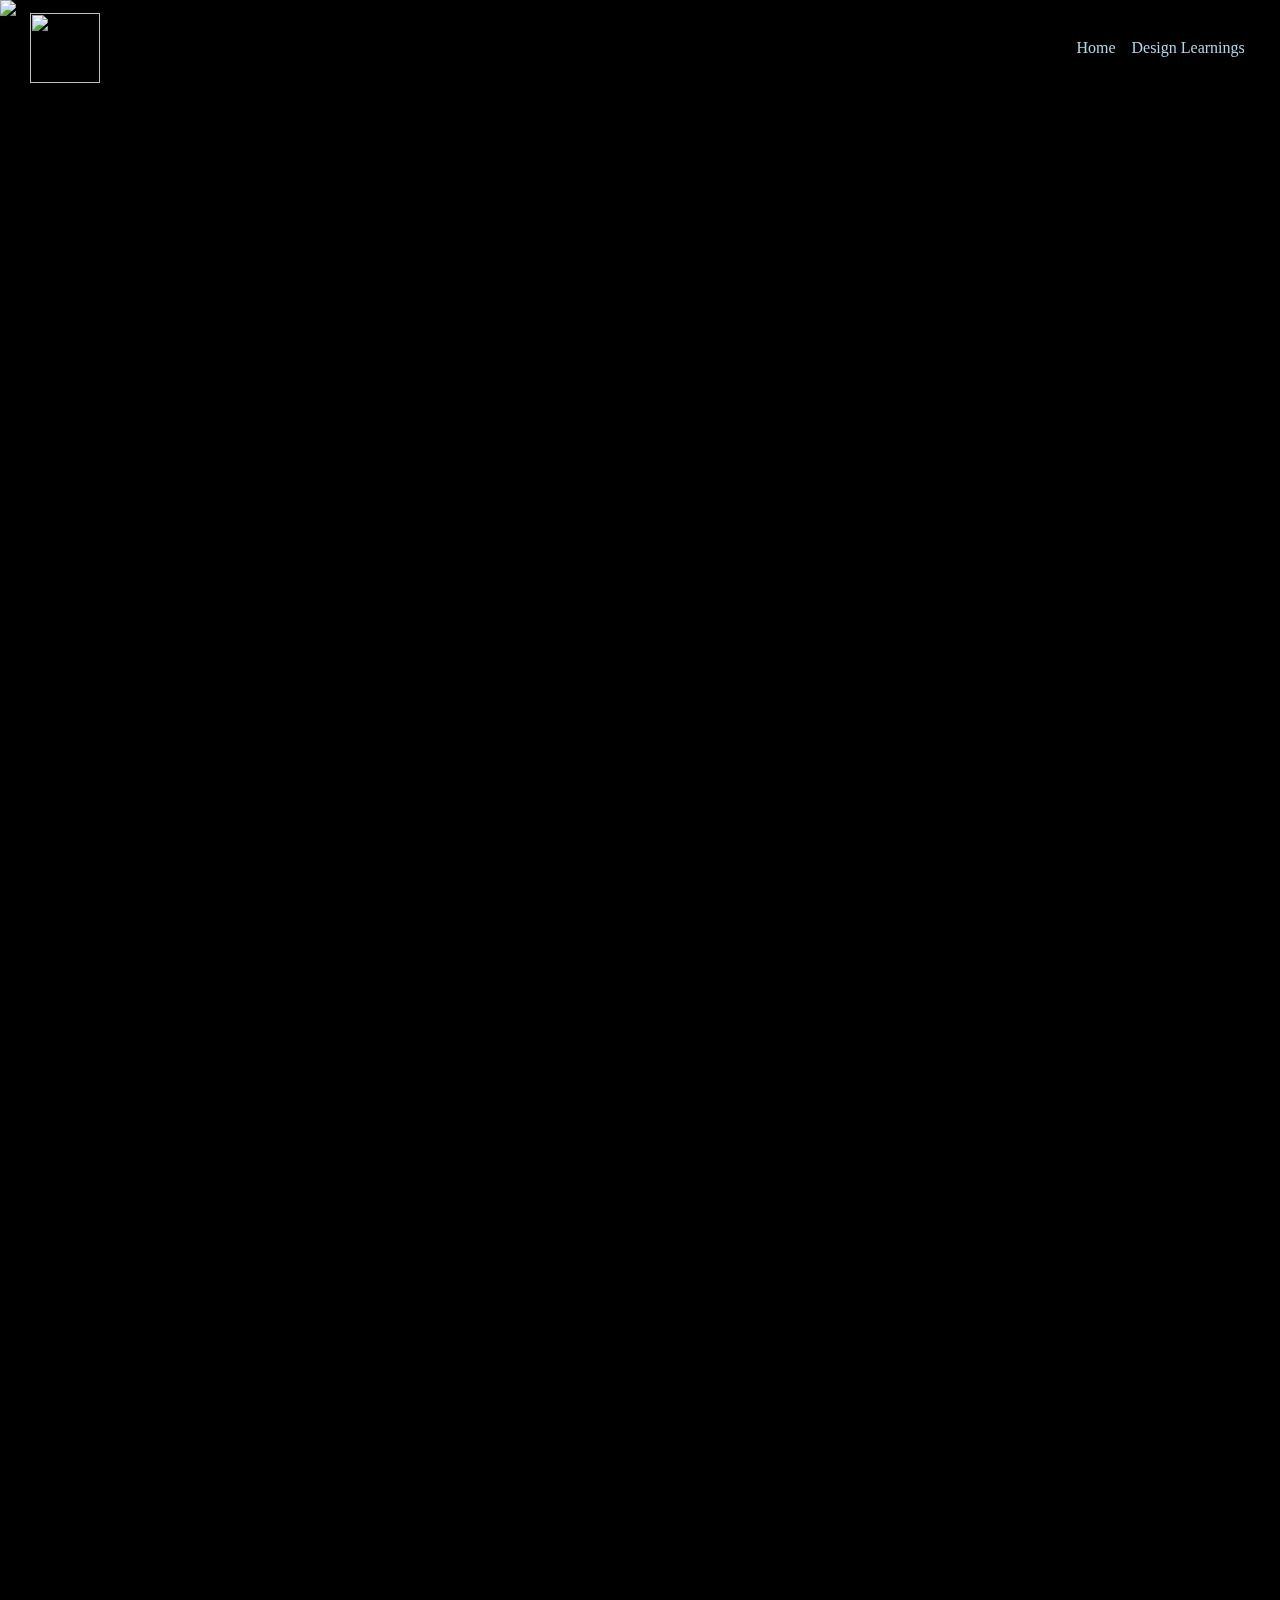
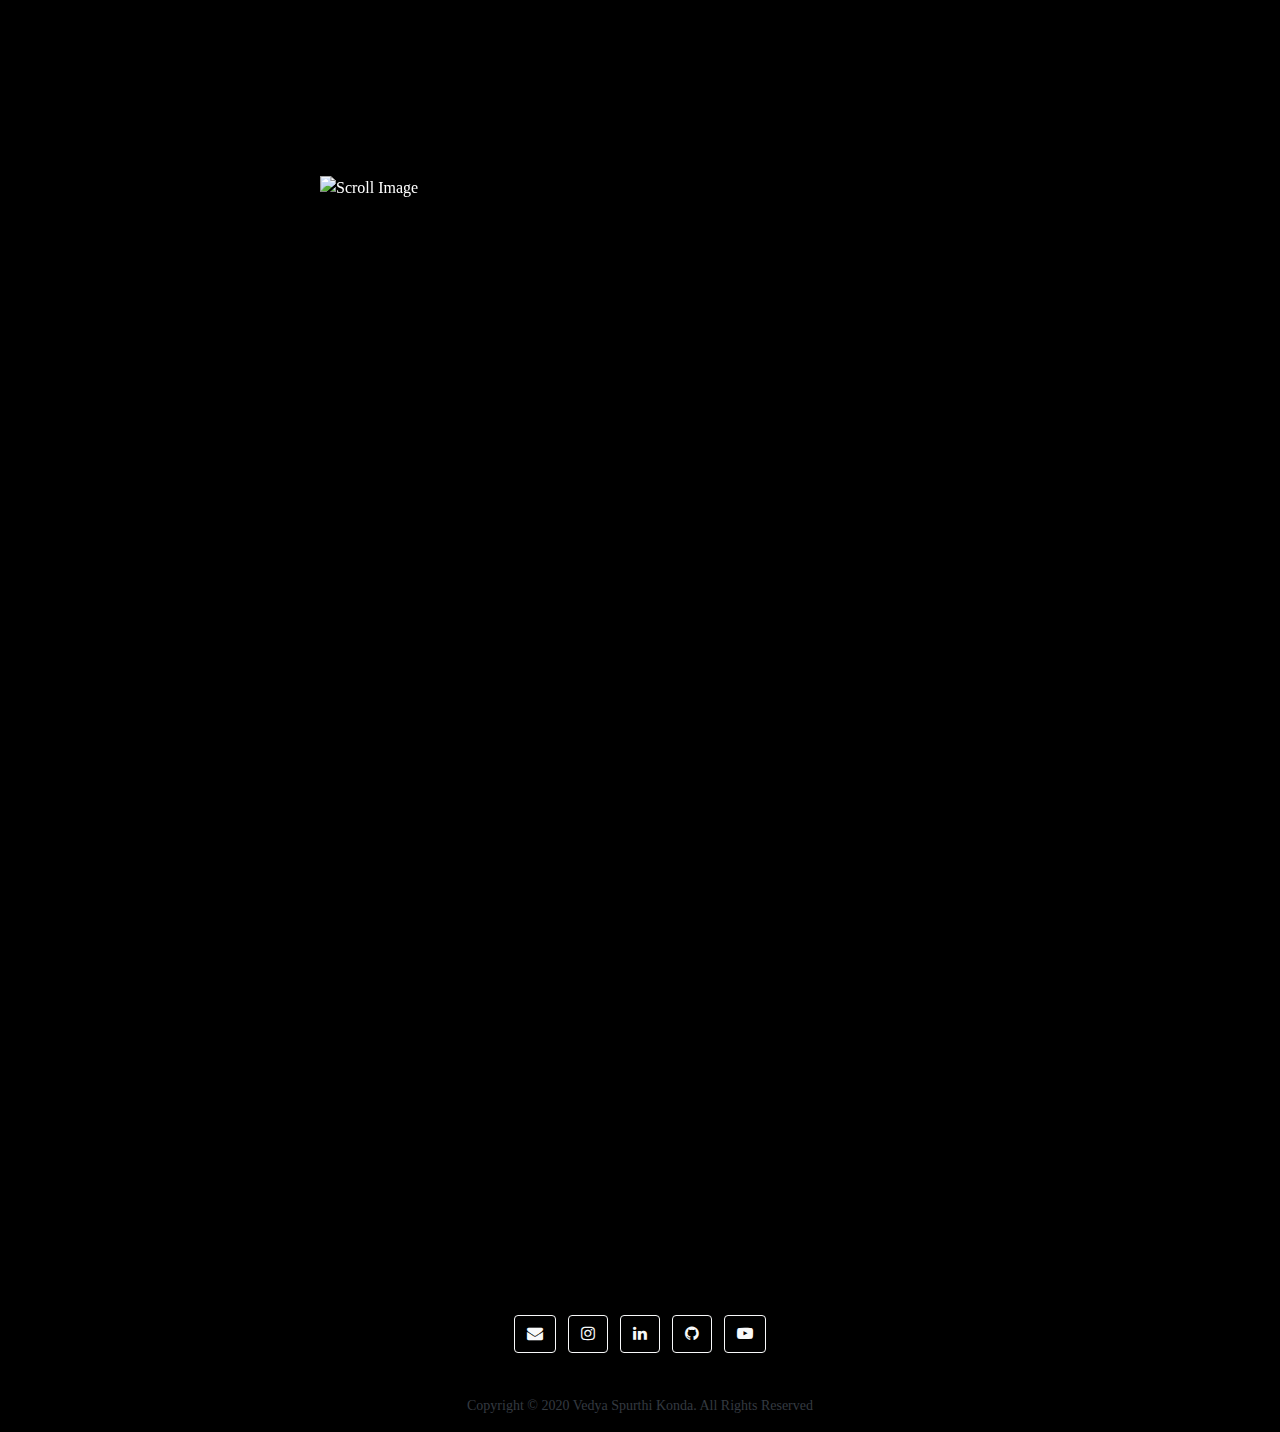
==== index.html @ 211fc431 "Create index.html" ====
<!DOCTYPE html>
<html>

<head>
  <meta charset="utf-8">
  <meta name="viewport" content="width=device-width">
  <title>Virtual Voyager</title>   
<link rel="stylesheet" href="https://maxcdn.bootstrapcdn.com/bootstrap/4.0.0/css/bootstrap.min.css" integrity="sha384-Gn5384xqQ1aoWXA+058RXPxPg6fy4IWvTNh0E263XmFcJlSAwiGgFAW/dAiS6JXm" crossorigin="anonymous">
<!-- jQuery library -->
<script src="https://ajax.googleapis.com/ajax/libs/jquery/3.4.1/jquery.min.js"></script>
<!-- Latest compiled JavaScript -->
<script src="https://maxcdn.bootstrapcdn.com/bootstrap/4.0.0/js/bootstrap.min.js"></script>
  <link rel="stylesheet" href="https://cdnjs.cloudflare.com/ajax/libs/font-awesome/4.7.0/css/font-awesome.min.css">
<link href="style.css" rel="stylesheet" type="text/css" />
</head>


  
<body>
  <nav class="navbar fixed-top navbar-expand-lg navbar-dark bg-*">
    <a class="navbar-brand" href="index.html">
    <img src="img/compass.png" width="70" height="70" style="margin-left:20%;" alt="">
  </a>
  <button class="navbar-toggler" type="button" data-toggle="collapse" data-target="#navbarNavDropdown" aria-controls="navbarNavDropdown" aria-expanded="false" aria-label="Toggle navigation">
    <span class="navbar-toggler-icon"></span>
  </button>
  <div class="collapse navbar-collapse" id="navbarNavDropdown">
    <ul class="navbar-nav">
      <li class="nav-item">
        <a class="nav-link nav-color" href="index.html">Home</a>
      </li>
      <li class="nav-item">
        <a class="nav-link nav-color" href="learnings.html">Design Learnings</a>
      </li>
    </ul>
  </div>
</nav>



<div class="container-fluid">
  <div class = "row">
    <div class= "col-12 long">
      <center>
       <img class="header" src="img/logo.png">
        </center>
   </video>
    </div>
 </div>
</div>

  <div class="scroll-image">
    <img class = "computer" src="img/computer.png" alt="Scroll Image">
     </div>

   <center>
  <div class="scroll-overlay">
      <div class="overlay-content">
        <div class="container">
          <div class = "row main">
            <div class= "col-sm-12">
            <center>
            <h1><strong>Virtual Voyager</strong><span style="font-weight: lighter;"> is an interface that allows people to </span><strong>virtually travel</strong><span style="font-weight: lighter;"> to popular travel destinations </span><strong>without all the obstacles</strong><span style="font-weight: lighter;"> of regular travel.</span></h1></center>
<br><br>
              <p class="sub">This has been recognized by many customers as a brilliant replacement for the need to travel to physical destinations, transcending traditional tourism.</p>
            </div>
          </div>
          <br><br><br><br>

          <div class = "row white">
            <div class= "col-md-6">
               <h1 class="over1">UNRESTRICTIVE</h1>
              <img class="information" src="img/unrestricted.png">
            </div>
            <div class= "col-md-6">
              <div class="over">
                <p class="title">Travel without limitations...</p>
                <p class="sub">No Need Concerns Regarding Time, Visa, Immigration, Language, and Security </p>
            </div>
          </div>
          </div>

          <div class = "row black">
            <div class= "col-md-6">
              <div class="over">
                  <p class="title">Immerse Yourself!</p>
                  <p class="sub">recreates cities worldwide, enabling people to virtually visit while still feeling like you are there in person </p>
              </div>
            </div>
            <div class= "col-md-6">
              <h1 class="over1">IMMERSIVE</h1>
              <img class="information" src = "img/immersive.gif">
            </div>
          </div>

          <div class = "row white">
            <div class= "col-md-6">
              <h1 class="over1">EDUCATIONAL</h1>
              <img class="information" src="img/educational.png">
            </div>
            <div class= "col-md-6">
              <div class="over">
                  <p class="title">Press "E" to Interact</p>
                  <p class="sub">provides users with additional information about landmarks on the site, helping them learn facts about the location’s history, and gain insight into how the city is utilized by its inhabitants. </p>
              </div>
            </div>
          </div>
        </div>
       
      </div>
  </div>

      </center>
 
  
  <!-- Footer -->
  <hr class="hr">
<footer class="bg-* text-center text-white">
  <!-- Grid container -->
  <div class="container p-4">
    <!-- Section: Social media -->
    <section class="mb-4">
      <!-- Email -->
      <a class="btn btn-outline-light btn-floating m-1" href="#!" role="button"><i class="fa fa-envelope"></i></a>

      <!-- Instagram -->
      <a class="btn btn-outline-light btn-floating m-1" href="https://www.instagram.com/vedyaspurthi/" role="button"><i class="fa fa-instagram"></i></a>

      <!-- Linkedin -->
      <a class="btn btn-outline-light btn-floating m-1" href="https://www.linkedin.com/in/vedyaskonda/" role="button"><i class="fa fa-linkedin"></i></a>

      <!-- Github -->
      <a class="btn btn-outline-light btn-floating m-1" href="https://github.com/vedyakonda" role="button"><i class="fa fa-github"></i></a>
         <!-- Youtube -->
      <a class="btn btn-outline-light btn-floating m-1" href="https://www.youtube.com/c/VedyaSpurthiKonda" role="button"><i class="fa fa-youtube-play"></i></a>
    <!-- Section: Social media -->
    </section>
    
  </div>
  <!-- Copyright -->
  <div class="text-center text-dark p-3" style="background-color: rgba(0, 0, 0, 0.2); font-size:14px; margin-top:-2%;">
    Copyright © 2020 Vedya Spurthi Konda. All Rights Reserved
  </div>
  <!-- Copyright -->
</footer>
  <!-- Remove the existing script.js inclusion and add the following -->
  <!-- <script src="https://code.jquery.com/jquery-3.6.0.min.js"></script> -->
  <script src="script.js"></script>
</body>

</html>
---- style.css ----
/* navbar */
.navbar-nav {
  position: absolute;
  right: -1%;
  padding-right: 40px;
}

.dropdown-menu {
  background-color: black;
}

.dropdown-item {
  color: white;
}

.landing {
  background-color: black;
  height: auto;
}

/* index.html */
html,
body {
  height: 100%;
  width: 100%;
  background-color: black;
  color: white;
  font-family: 'Superclarendon';

}

.header {
  /* margin: 300px;
  padding:20px; */
  max-width: 100%;
  height: auto;
  overflow-clip-margin: content-box;
  overflow: clip;
}


/* Your existing CSS styles */
.scroll-image {
  position: absolute;
  bottom: -100%; 
  left: 50%;
  transform: translateX(-50%);
  width: 50%; 
  z-index: 999; 
  transition: bottom 0.5s ease; 
}

.scroll-image.show {
  bottom: 0; 
}

.header {
  position: fixed; 
  top: 0;
  left: 0;
  width: 100%;
} 

.computer{
  width: 100%;
}

.scroll-overlay {
  position: sticky;
  padding-top: 200px;
  padding-bottom: 100px;
  top: 0;
  z-index: 999;
  visibility: hidden; /* Initially hide overlay content */
}


.overlay-content {
  background-color: black;
  margin-top: 200px;
  padding-bottom: 100px;
  color: white;
  margin-left:150px;
}


.information{
  width:500px;
  border-radius: 10px;
}

.white{
  background-color: white;
  color: black;
  margin-left:-180px;
  margin-right:-180px;
  padding:60px;
  padding-top: 150px;
  padding-bottom: 150px;
}

.over{
  padding-top: 80px;
}

.over1{
  font-size: 30px;
}

.title{
  font-size:30px;
}
.sub{
  font-size: 20px;
}

.black{
  margin-left:-180px;
  margin-right:-180px;
  padding:60px;
  padding-top: 150px;
  padding-bottom: 150px;
}

.main{
  padding-top: 150px;
  padding-bottom: 150px;
}

.head{
  max-width: 100%;
  height: auto;
}

.navbar-dark .navbar-nav .nav-link {
    color: lightblue; 
    border: black;
}

.pro{
  width:500px;
}
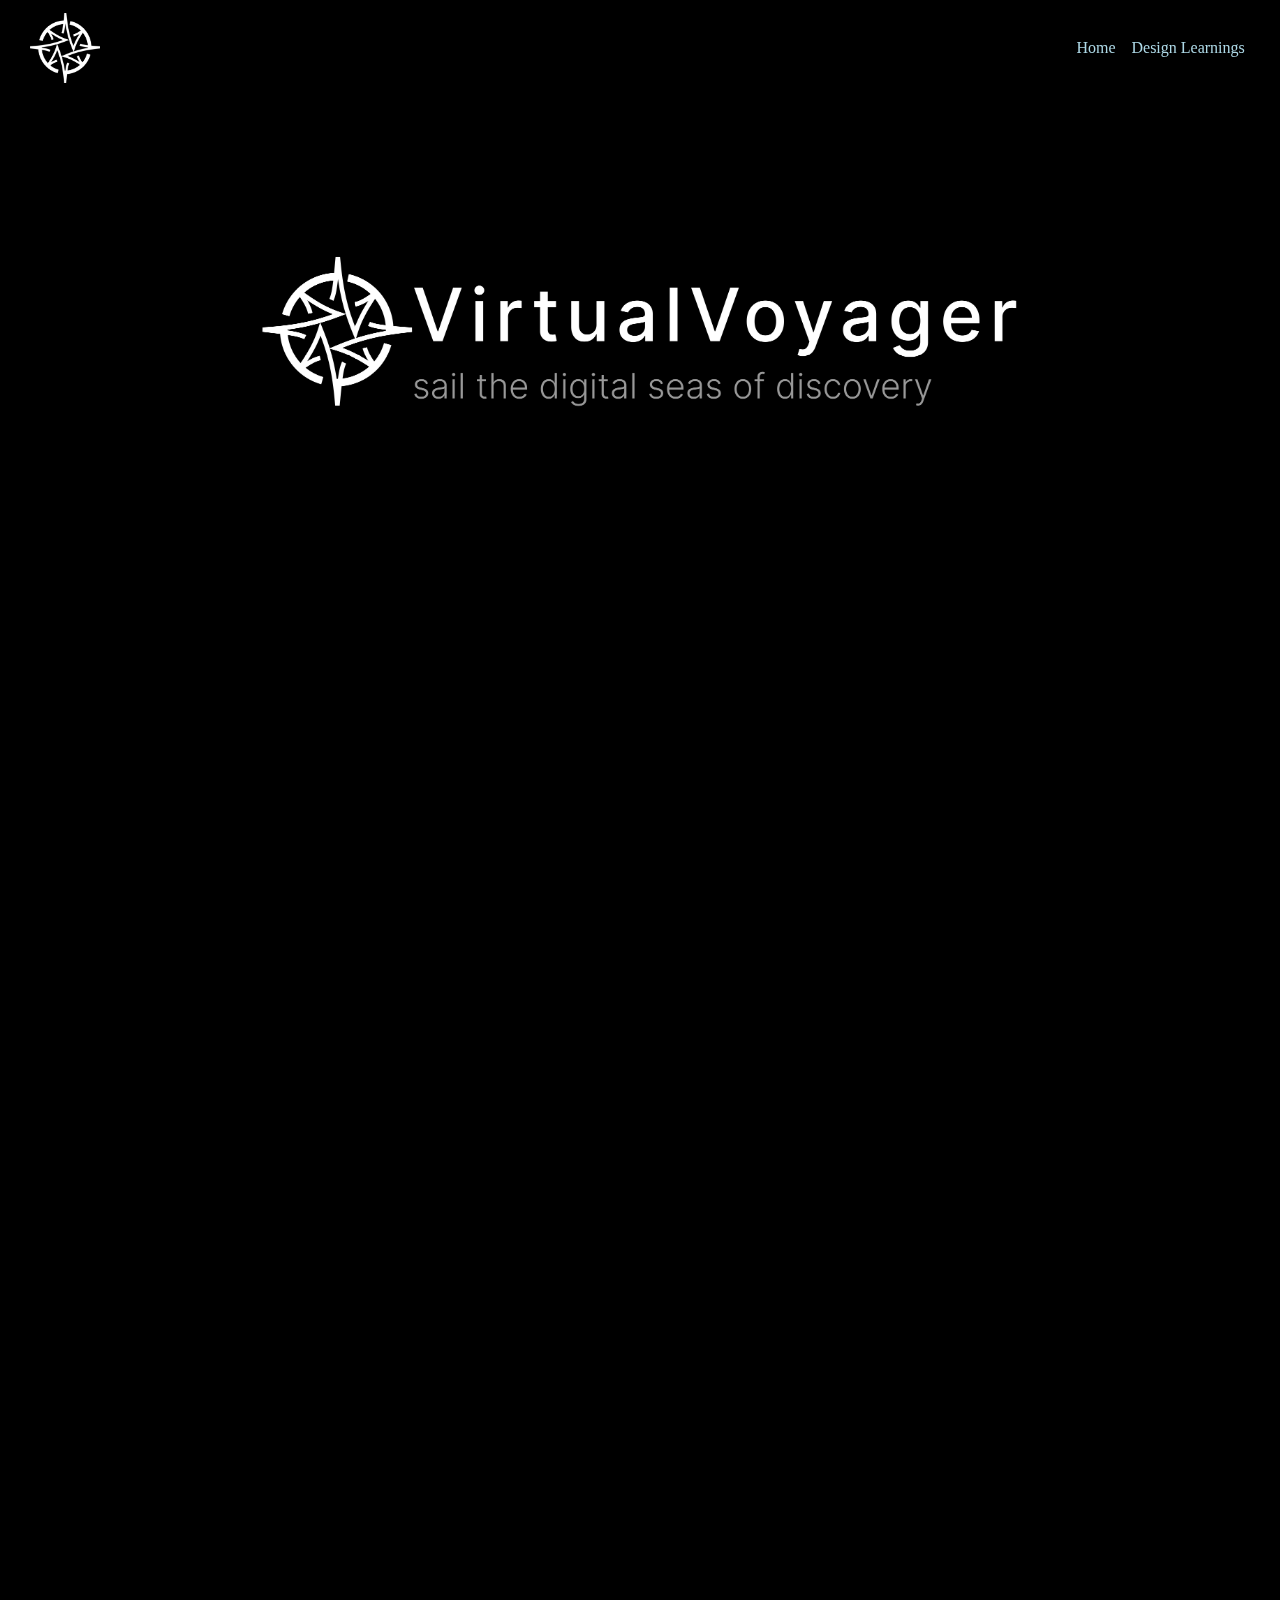
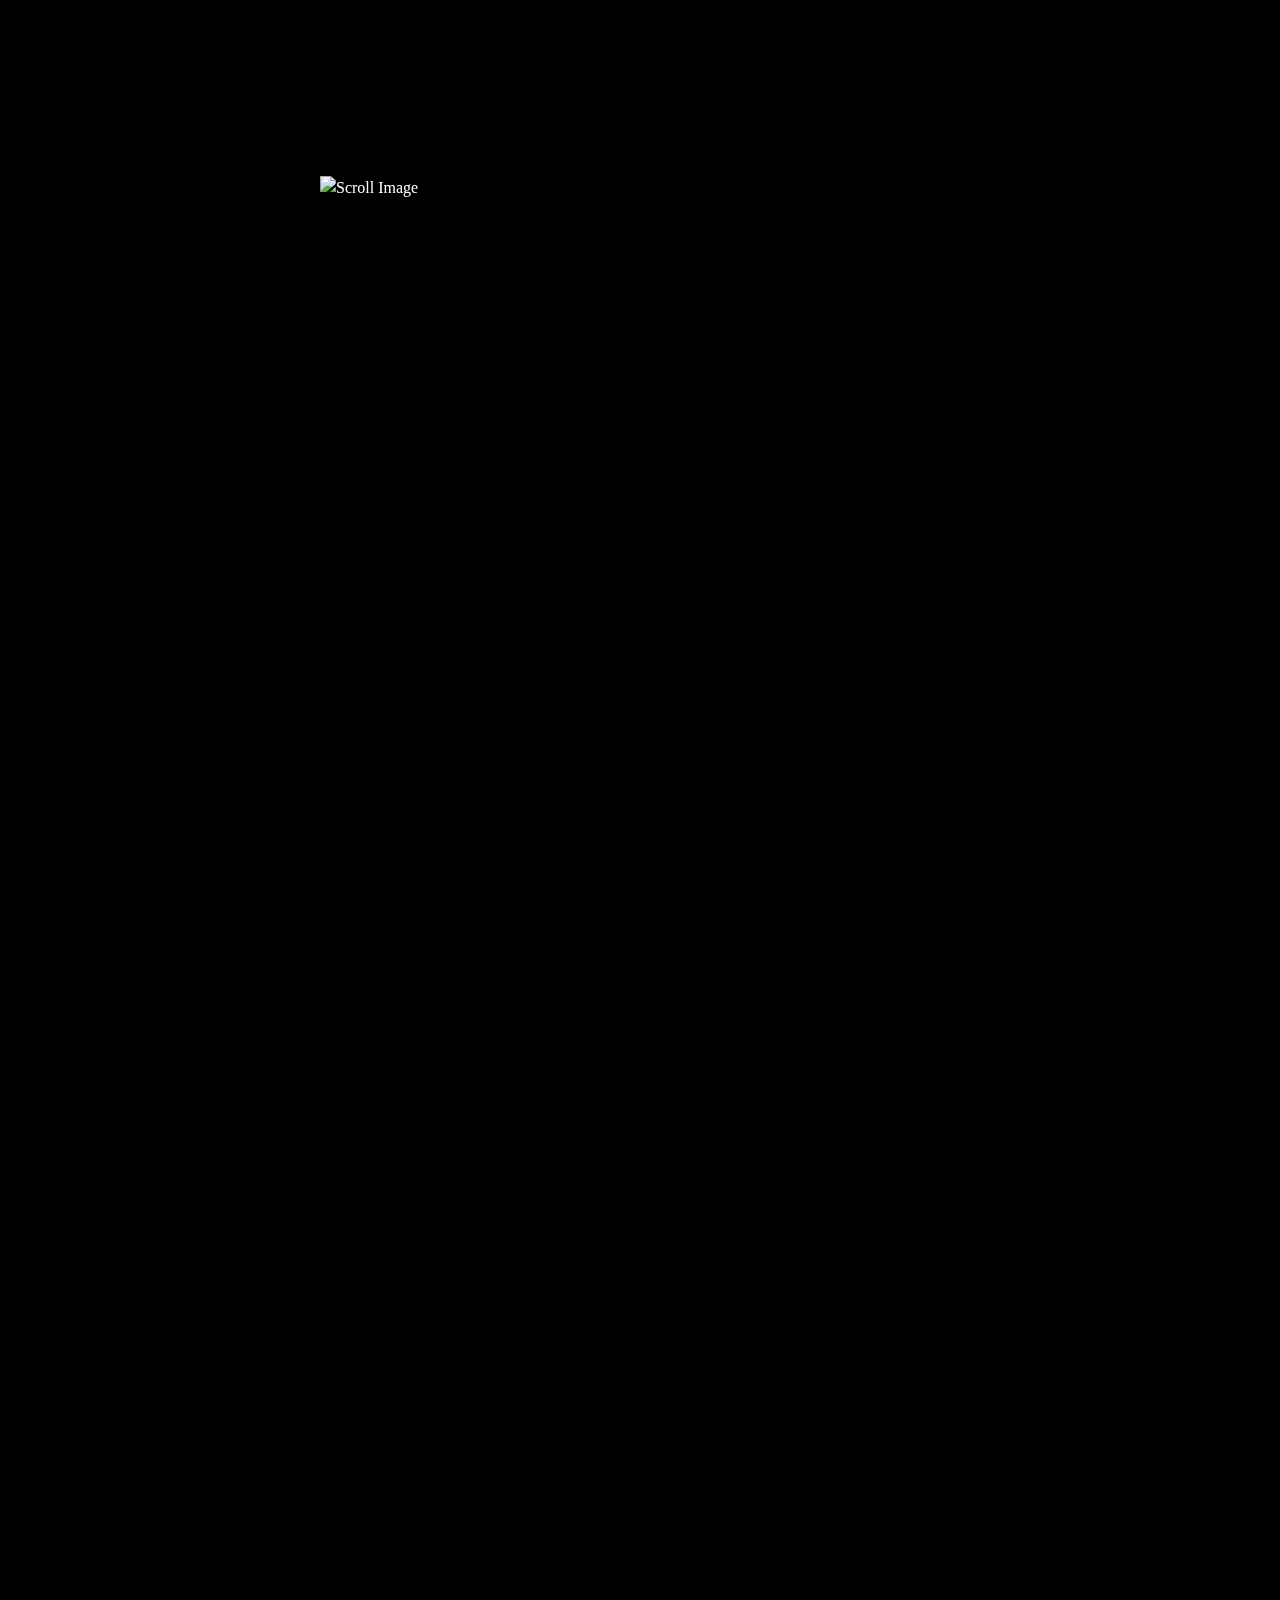
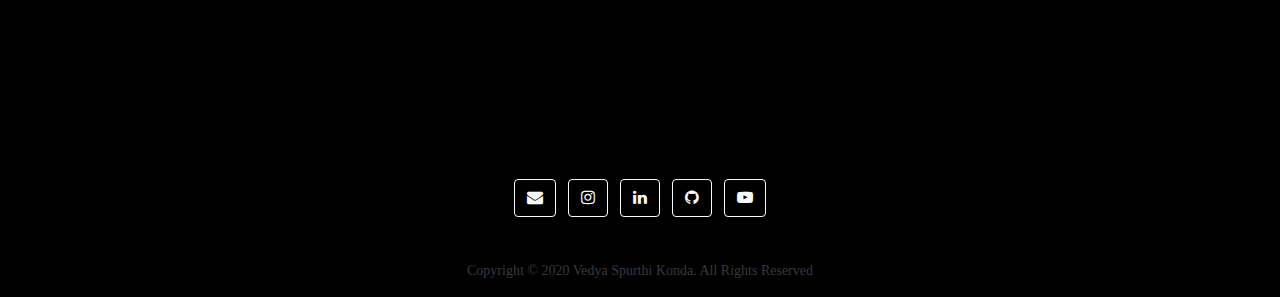
==== commit 498e94d1: "Update index.html" ====
--- a/index.html
+++ b/index.html
@@ -106,7 +106,8 @@
             </div>
           </div>
         </div>
-       
+       <br><br><br><br>
+       <a href="learnings.html"> <button class="button">Design Learnings</button> </a>
       </div>
   </div>
 
--- a/style.css
+++ b/style.css
@@ -140,3 +140,11 @@
 .pro{
   width:500px;
 }
+
+.button{
+  font-size: 30px;
+  background-color: white;
+  color: black;
+  padding: 20px;
+  border-radius: 10px;
+}
